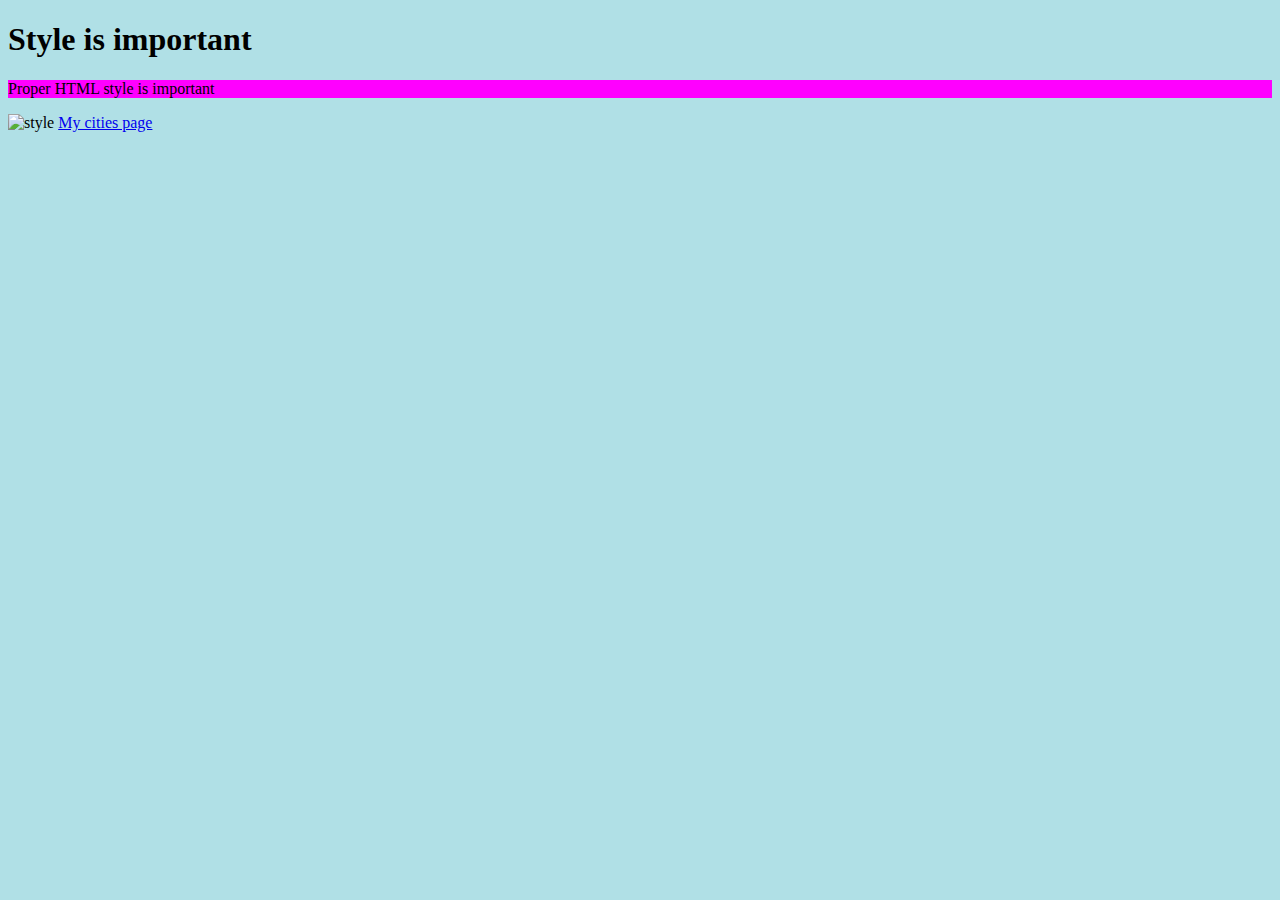
==== index.html @ b801bd91 "fix cities file" ====
<!DOCTYPE html>
<html lang="en-ca">
  <head>
    <meta charset="utf-8">
    <meta name="description" content="my first webpage, with proper style">
    <meta name="keywords" content="mths, ics2o"
    <meta name="author" content="Nicolas">
    <meta name="viewport" content="width=device-width, initial-scale=1.0">
    <title>My first webpage, with proper style</title>
  </head>
  <style>
    #my-header {
      background-color: rgb(255, 165, 0);
      color: hsl(147, 50%, 47%);
      padding: 40px;
      text-align: center;
    }
  </style>
  <body style = background-color:powderblue;">
    <h1 id=""my-header>Style is important</h1>
    <p style="background-color:#ff00ff;"> Proper HTML style is important</p>
    <img src="./images/HTML-style-guide.jpeg" alt="style">
    <a href="cities.html"> My cities page</a>
  </body>
</html>
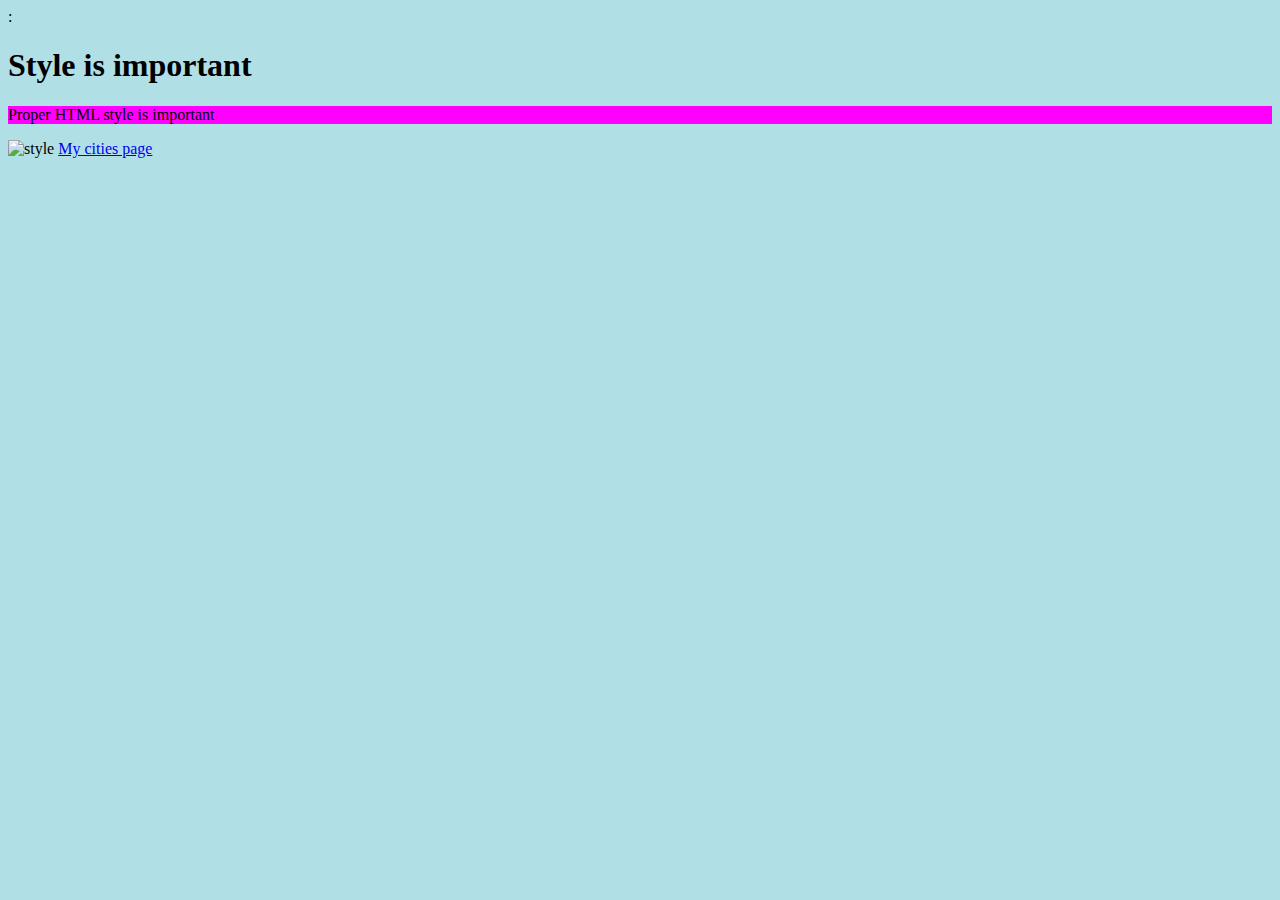
==== commit 421fb4f7: "a" ====
--- a/index.html
+++ b/index.html
@@ -3,7 +3,7 @@
   <head>
     <meta charset="utf-8">
     <meta name="description" content="my first webpage, with proper style">
-    <meta name="keywords" content="mths, ics2o"
+    <meta name="keywords" content="mths, ics2o">:
     <meta name="author" content="Nicolas">
     <meta name="viewport" content="width=device-width, initial-scale=1.0">
     <title>My first webpage, with proper style</title>
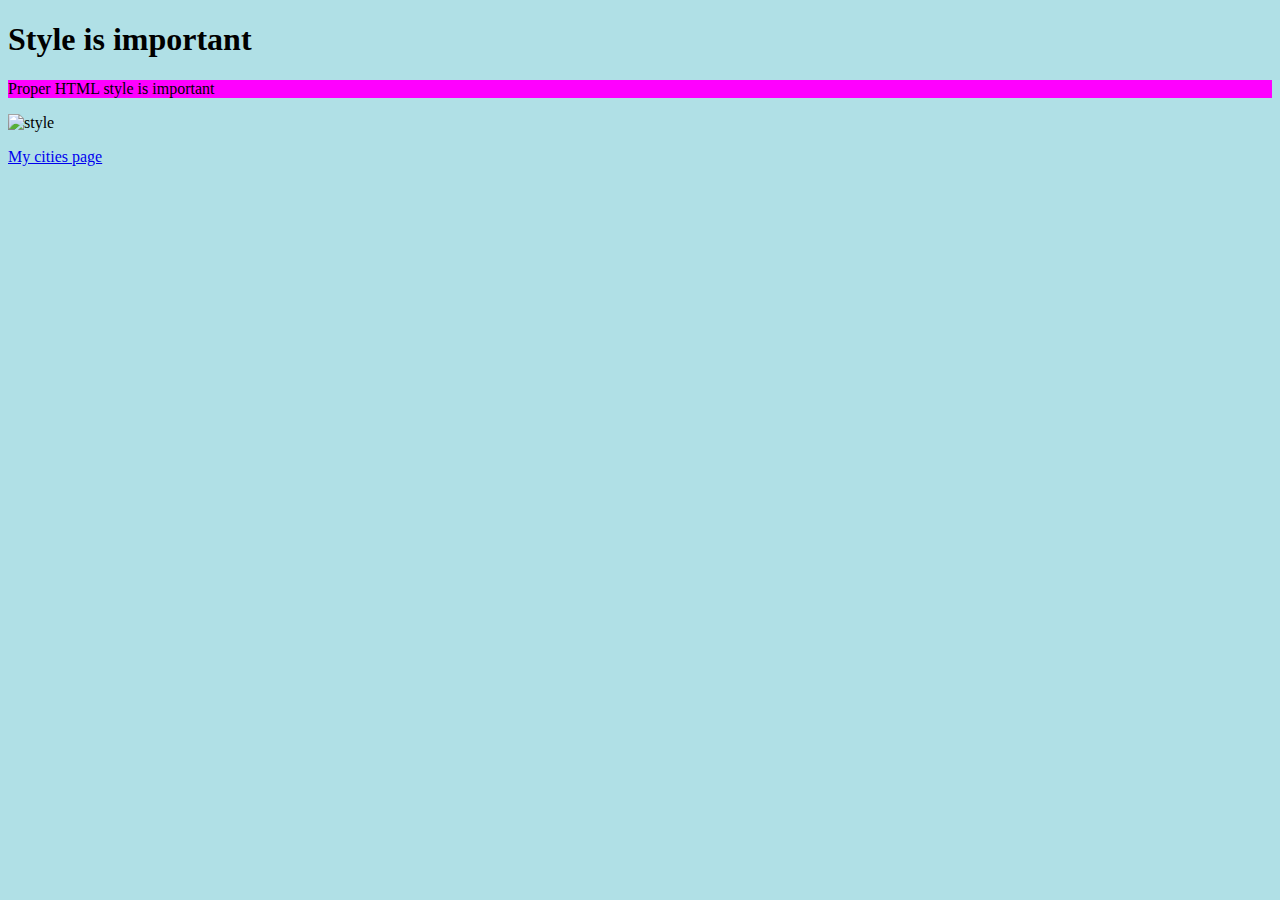
==== commit fe0ab7d7: "fixed index file" ====
--- a/index.html
+++ b/index.html
@@ -1,25 +1,27 @@
 <!DOCTYPE html>
+
 <html lang="en-ca">
   <head>
     <meta charset="utf-8">
-    <meta name="description" content="my first webpage, with proper style">
-    <meta name="keywords" content="mths, ics2o">:
-    <meta name="author" content="Nicolas">
-    <meta name="viewport" content="width=device-width, initial-scale=1.0">
+    <meta name="description" content="My first webpage, with proper style">
+    <meta name="keywords" content="mths, ICD2O">
+    <meta name ="viewport" content="width=device-width, initial-scale-1.0">
     <title>My first webpage, with proper style</title>
   </head>
   <style>
-    #my-header {
+    #my-Header {
       background-color: rgb(255, 165, 0);
       color: hsl(147, 50%, 47%);
       padding: 40px;
       text-align: center;
     }
   </style>
-  <body style = background-color:powderblue;">
-    <h1 id=""my-header>Style is important</h1>
-    <p style="background-color:#ff00ff;"> Proper HTML style is important</p>
+  <body style="background-color:powderblue;">
+    <h1 id="my-header"> Style is important</h1>
+    <p style="background-color:#ff00ff;">Proper HTML style is important</p>
     <img src="./images/HTML-style-guide.jpeg" alt="style">
-    <a href="cities.html"> My cities page</a>
+    <p>
+      <a href="./cities.html">My cities page</a>
+    </p>
   </body>
 </html>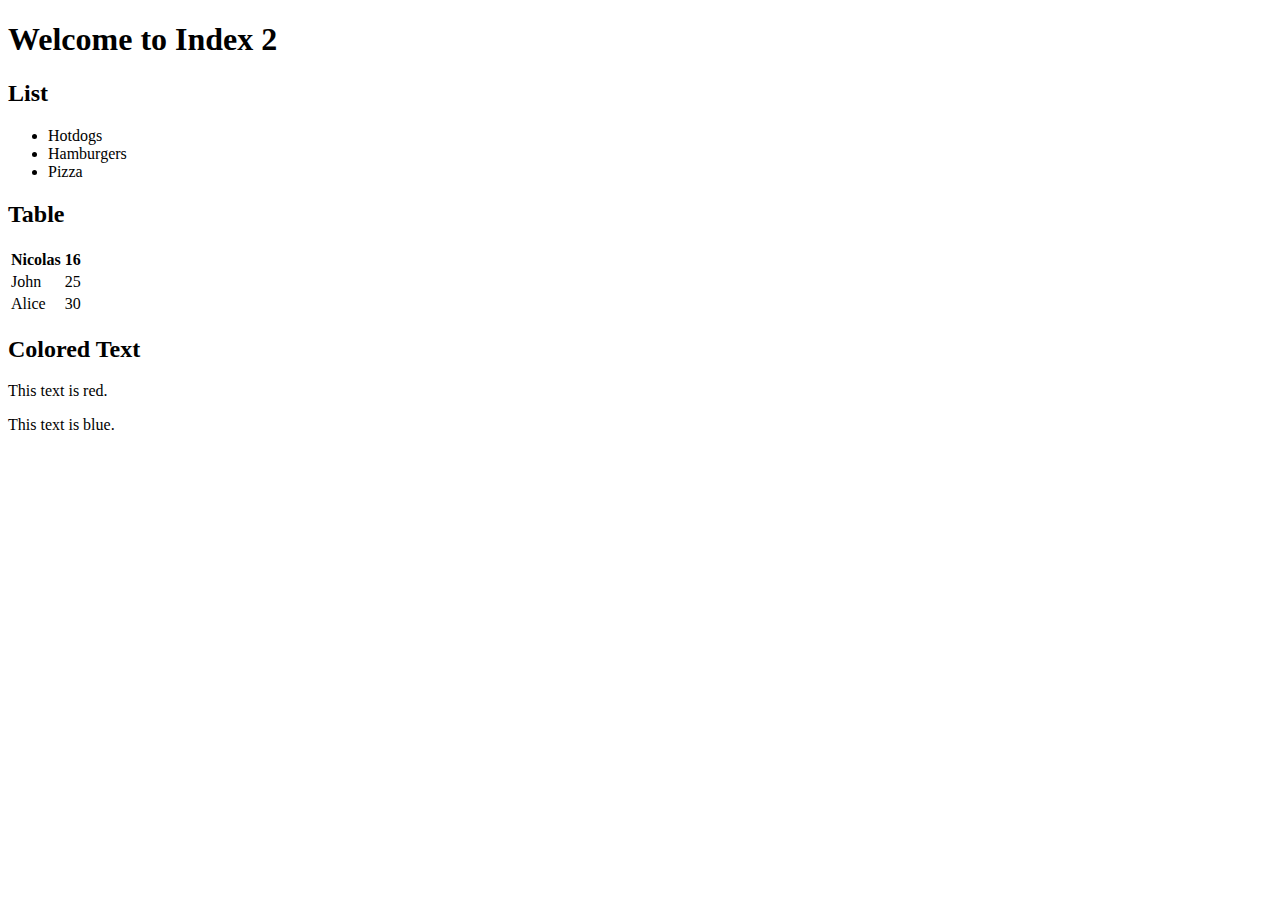
==== commit 577773a2: "Update index.html" ====
--- a/index.html
+++ b/index.html
@@ -1,27 +1,40 @@
 <!DOCTYPE html>
+<html lang="en">
+<head>
+    <meta charset="UTF-8">
+    <meta name="viewport" content="width=device-width, initial-scale=1.0">
+    <link rel="stylesheet" href="./css/style.css">
+    <link rel="stylesheet" href="./css/additional_styles.css">
+    <title>Index 2</title>
+</head>
+<body>
+    <h1>Welcome to Index 2</h1>
 
-<html lang="en-ca">
-  <head>
-    <meta charset="utf-8">
-    <meta name="description" content="My first webpage, with proper style">
-    <meta name="keywords" content="mths, ICD2O">
-    <meta name ="viewport" content="width=device-width, initial-scale-1.0">
-    <title>My first webpage, with proper style</title>
-  </head>
-  <style>
-    #my-Header {
-      background-color: rgb(255, 165, 0);
-      color: hsl(147, 50%, 47%);
-      padding: 40px;
-      text-align: center;
-    }
-  </style>
-  <body style="background-color:powderblue;">
-    <h1 id="my-header"> Style is important</h1>
-    <p style="background-color:#ff00ff;">Proper HTML style is important</p>
-    <img src="./images/HTML-style-guide.jpeg" alt="style">
-    <p>
-      <a href="./cities.html">My cities page</a>
-    </p>
-  </body>
-</html>+    <h2>List</h2>
+    <ul>
+        <li>Hotdogs</li>
+        <li>Hamburgers</li>
+        <li>Pizza</li>
+    </ul>
+
+    <h2>Table</h2>
+    <table>
+        <tr>
+            <th>Nicolas</th>
+            <th>16</th>
+        </tr>
+        <tr>
+            <td>John</td>
+            <td>25</td>
+        </tr>
+        <tr>
+            <td>Alice</td>
+            <td>30</td>
+        </tr>
+    </table>
+
+    <h2>Colored Text</h2>
+    <p class="red-text">This text is red.</p>
+    <p class="blue-text">This text is blue.</p>
+</body>
+</html>
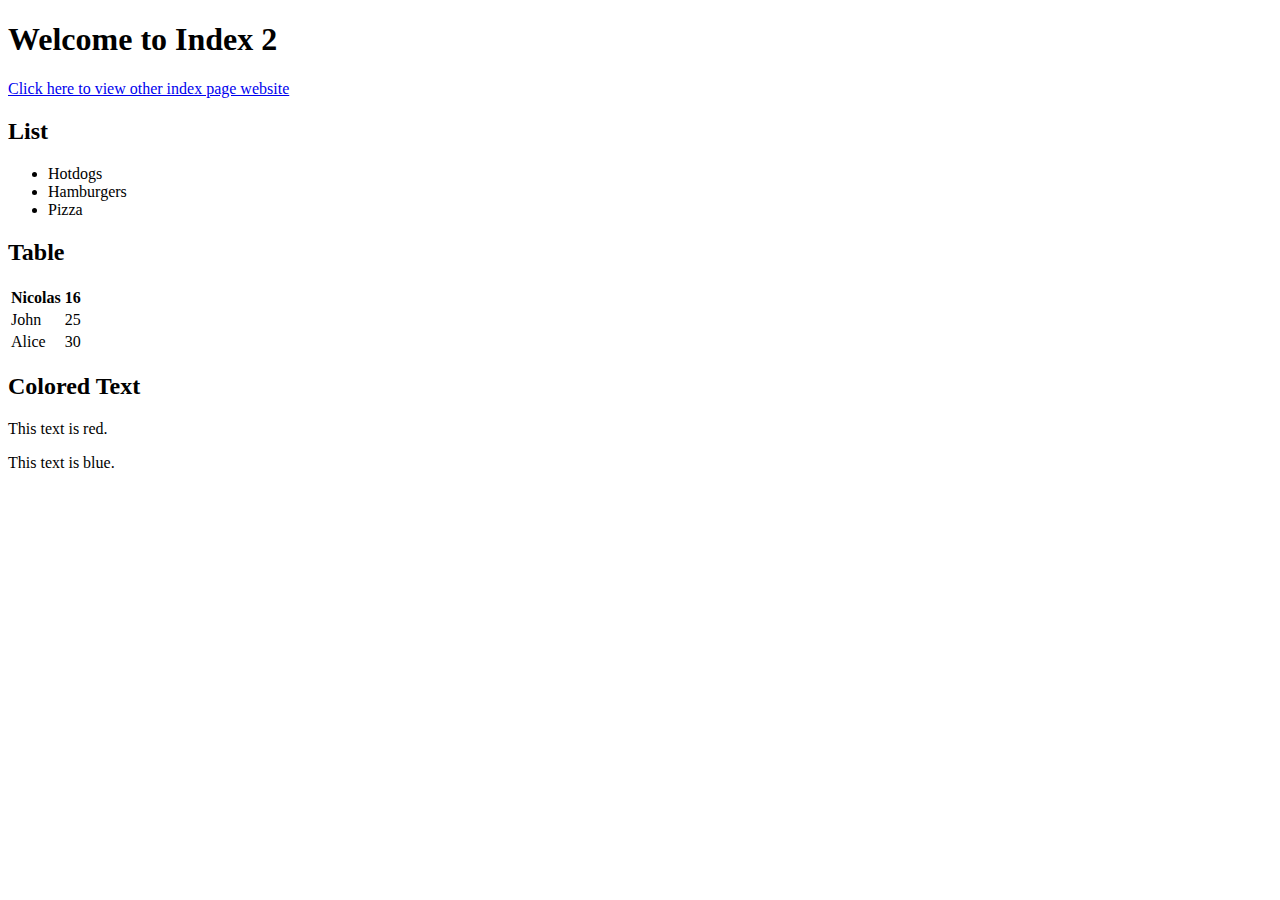
==== commit 5b28df8a: "Update index.html" ====
--- a/index.html
+++ b/index.html
@@ -3,13 +3,13 @@
 <head>
     <meta charset="UTF-8">
     <meta name="viewport" content="width=device-width, initial-scale=1.0">
-    <link rel="stylesheet" href="./css/style.css">
-    <link rel="stylesheet" href="./css/additional_styles.css">
+    <link rel="stylesheet" href=".style.css">
+    <link rel="stylesheet" href=".additional_styles.css">
     <title>Index 2</title>
 </head>
 <body>
     <h1>Welcome to Index 2</h1>
-
+    <a href="./index04.html">Click here to view other index page website</a>
     <h2>List</h2>
     <ul>
         <li>Hotdogs</li>
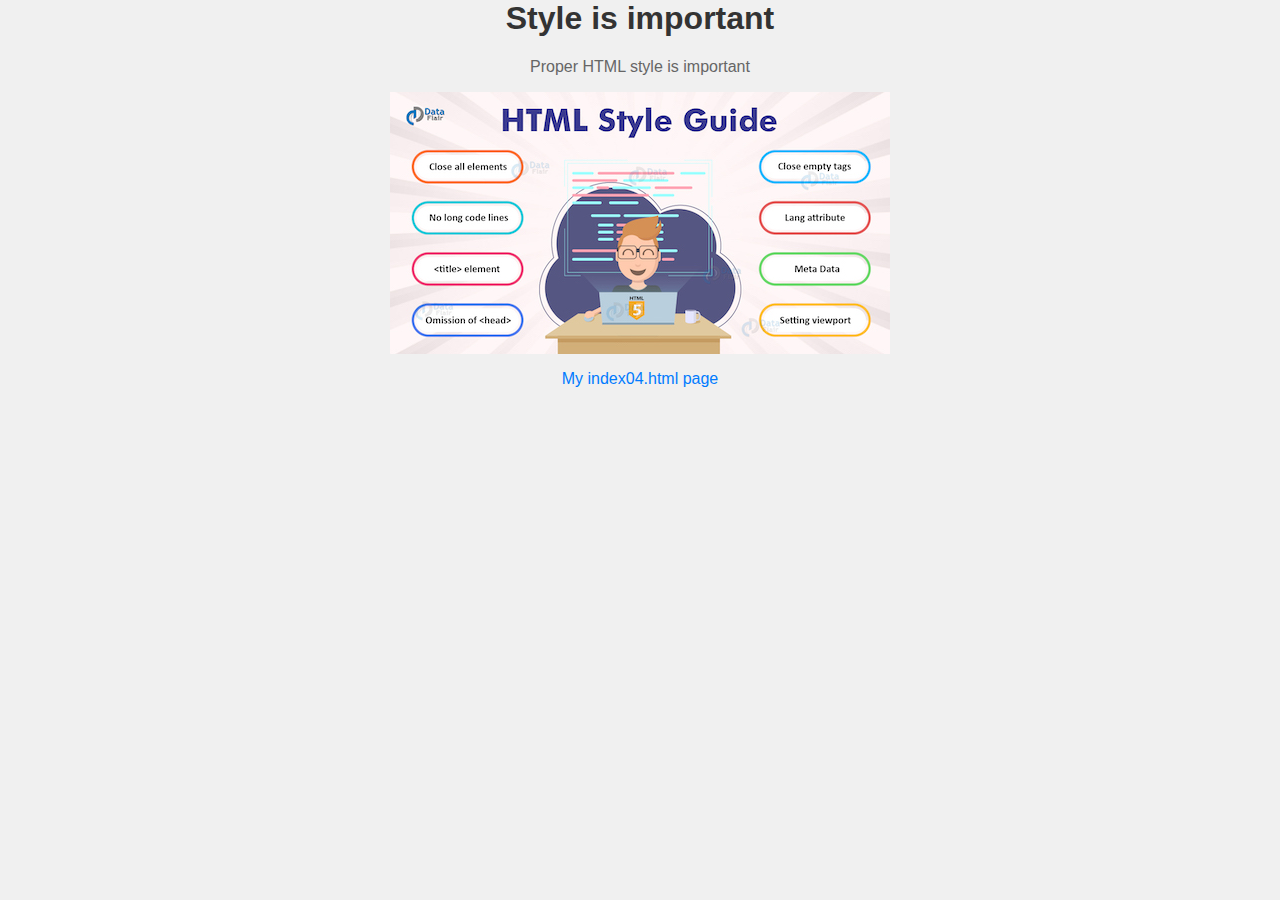
==== commit 2aa5b6b0: "Update index.html" ====
--- a/index.html
+++ b/index.html
@@ -1,40 +1,19 @@
-<!DOCTYPE html>
-<html lang="en">
-<head>
-    <meta charset="UTF-8">
-    <meta name="viewport" content="width=device-width, initial-scale=1.0">
-    <link rel="stylesheet" href=".style.css">
-    <link rel="stylesheet" href=".additional_styles.css">
-    <title>Index 2</title>
-</head>
-<body>
-    <h1>Welcome to Index 2</h1>
-    <a href="./index04.html">Click here to view other index page website</a>
-    <h2>List</h2>
-    <ul>
-        <li>Hotdogs</li>
-        <li>Hamburgers</li>
-        <li>Pizza</li>
-    </ul>
-
-    <h2>Table</h2>
-    <table>
-        <tr>
-            <th>Nicolas</th>
-            <th>16</th>
-        </tr>
-        <tr>
-            <td>John</td>
-            <td>25</td>
-        </tr>
-        <tr>
-            <td>Alice</td>
-            <td>30</td>
-        </tr>
-    </table>
-
-    <h2>Colored Text</h2>
-    <p class="red-text">This text is red.</p>
-    <p class="blue-text">This text is blue.</p>
-</body>
+<html lang="en-ca">
+    <head>
+        <meta charset="utf-8">
+        <meta name="description" content="My first webpage, with CSS">
+        <meta name="keywords" content="mths, ics2o">
+        <meta name="author" content="Mr. Coxall">
+        <meta name="viewport" content="width=device-width, initial-scale=1.0">
+        <link rel="stylesheet" href="./styles.css">
+        <title>My first webpage, with CSS</title>
+    </head>
+    <body>
+        <h1>Style is important</h1>
+        <p>Proper HTML style is important</p>
+        <img src="./images/HTML-style-guide.jpeg" alt="style">
+        <p>
+            <a href="./index04.html">My index04.html page</a>
+        </p>
+    </body>
 </html>
--- a/styles.css
+++ b/styles.css
@@ -0,0 +1,34 @@
+/* style.css */
+
+body {
+    font-family: Arial, sans-serif;
+    margin: 0;
+    padding: 0;
+    background-color: #f0f0f0;
+}
+
+h1 {
+    color: #333;
+    text-align: center;
+}
+
+p {
+    color: #666;
+    text-align: center;
+}
+
+img {
+    display: block;
+    margin: 0 auto;
+    max-width: 100%;
+    height: auto;
+}
+
+a {
+    color: #007bff;
+    text-decoration: none;
+}
+
+a:hover {
+    text-decoration: underline;
+}
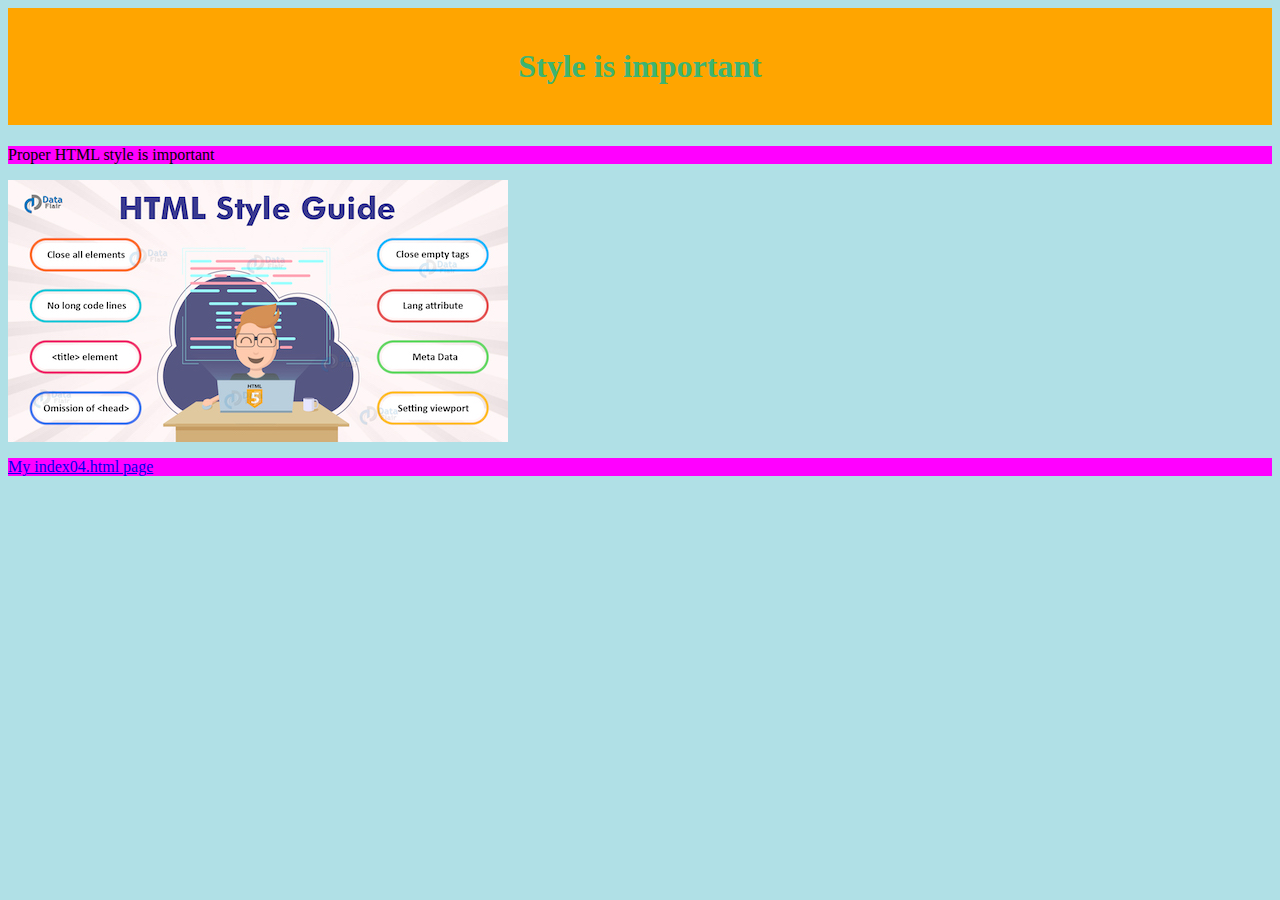
==== commit 935fe3f3: "Update index.html" ====
--- a/index.html
+++ b/index.html
@@ -13,7 +13,7 @@
         <p>Proper HTML style is important</p>
         <img src="./images/HTML-style-guide.jpeg" alt="style">
         <p>
-            <a href="./index04.html">My index04.html page</a>
+            <a href="./html.html">My index04.html page</a>
         </p>
     </body>
 </html>
--- a/styles.css
+++ b/styles.css
@@ -1,34 +1,14 @@
-/* style.css */
-
 body {
-    font-family: Arial, sans-serif;
-    margin: 0;
-    padding: 0;
-    background-color: #f0f0f0;
-}
-
+    background-color: powderblue;
+    }
+    
 h1 {
-    color: #333;
+    background-color: rgb(255, 165, 0);
+    color: hsl(147, 50%, 47%);
+    padding: 40px;
     text-align: center;
 }
-
+    
 p {
-    color: #666;
-    text-align: center;
+    background-color: #ff00ff;
 }
-
-img {
-    display: block;
-    margin: 0 auto;
-    max-width: 100%;
-    height: auto;
-}
-
-a {
-    color: #007bff;
-    text-decoration: none;
-}
-
-a:hover {
-    text-decoration: underline;
-}
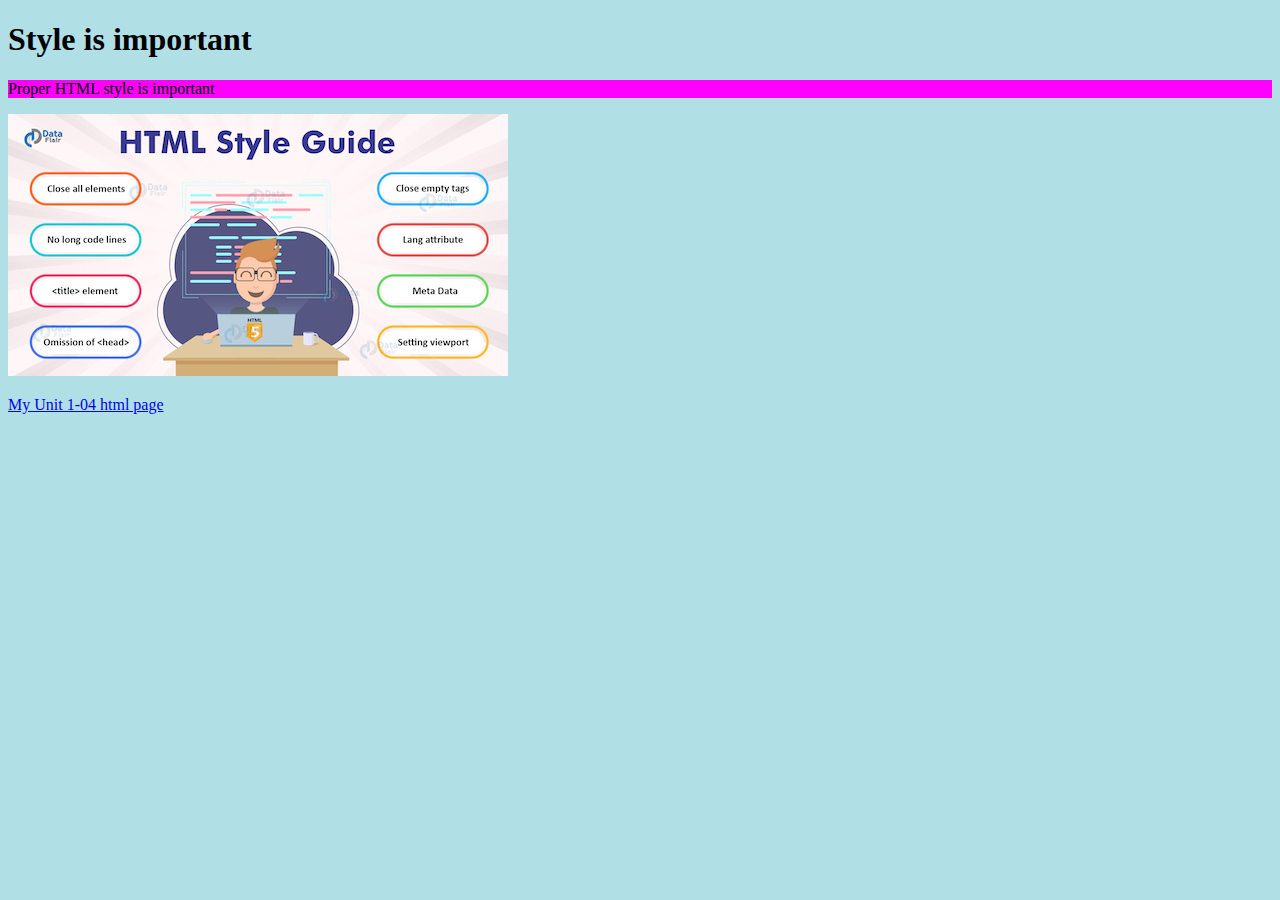
==== commit 5e863eab: "Create index.html" ====
--- a/index.html
+++ b/index.html
@@ -1,19 +1,27 @@
+<!DOCTYPE html>
+
 <html lang="en-ca">
-    <head>
-        <meta charset="utf-8">
-        <meta name="description" content="My first webpage, with CSS">
-        <meta name="keywords" content="mths, ics2o">
-        <meta name="author" content="Mr. Coxall">
-        <meta name="viewport" content="width=device-width, initial-scale=1.0">
-        <link rel="stylesheet" href="./styles.css">
-        <title>My first webpage, with CSS</title>
-    </head>
-    <body>
-        <h1>Style is important</h1>
-        <p>Proper HTML style is important</p>
-        <img src="./images/HTML-style-guide.jpeg" alt="style">
-        <p>
-            <a href="./html.html">My index04.html page</a>
-        </p>
-    </body>
+  <head>
+    <meta charset="utf-8">
+    <meta name="description" content="My first webpage, with proper style">
+    <meta name="keywords" content="mths, ICD2O">
+    <meta name ="viewport" content="width=device-width, initial-scale-1.0">
+    <title>My first webpage, with proper style</title>
+  </head>
+  <style>
+    #my-Header {
+      background-color: rgb(255, 165, 0);
+      color: hsl(147, 50%, 47%);
+      padding: 40px;
+      text-align: center;
+    }
+  </style>
+  <body style="background-color:powderblue;">
+    <h1 id="my-header"> Style is important</h1>
+    <p style="background-color:#ff00ff;">Proper HTML style is important</p>
+    <img src="./images/HTML-style-guide.jpeg" alt="style">
+    <p>
+      <a href="./index04.html">My Unit 1-04 html page</a>
+    </p>
+  </body>
 </html>
